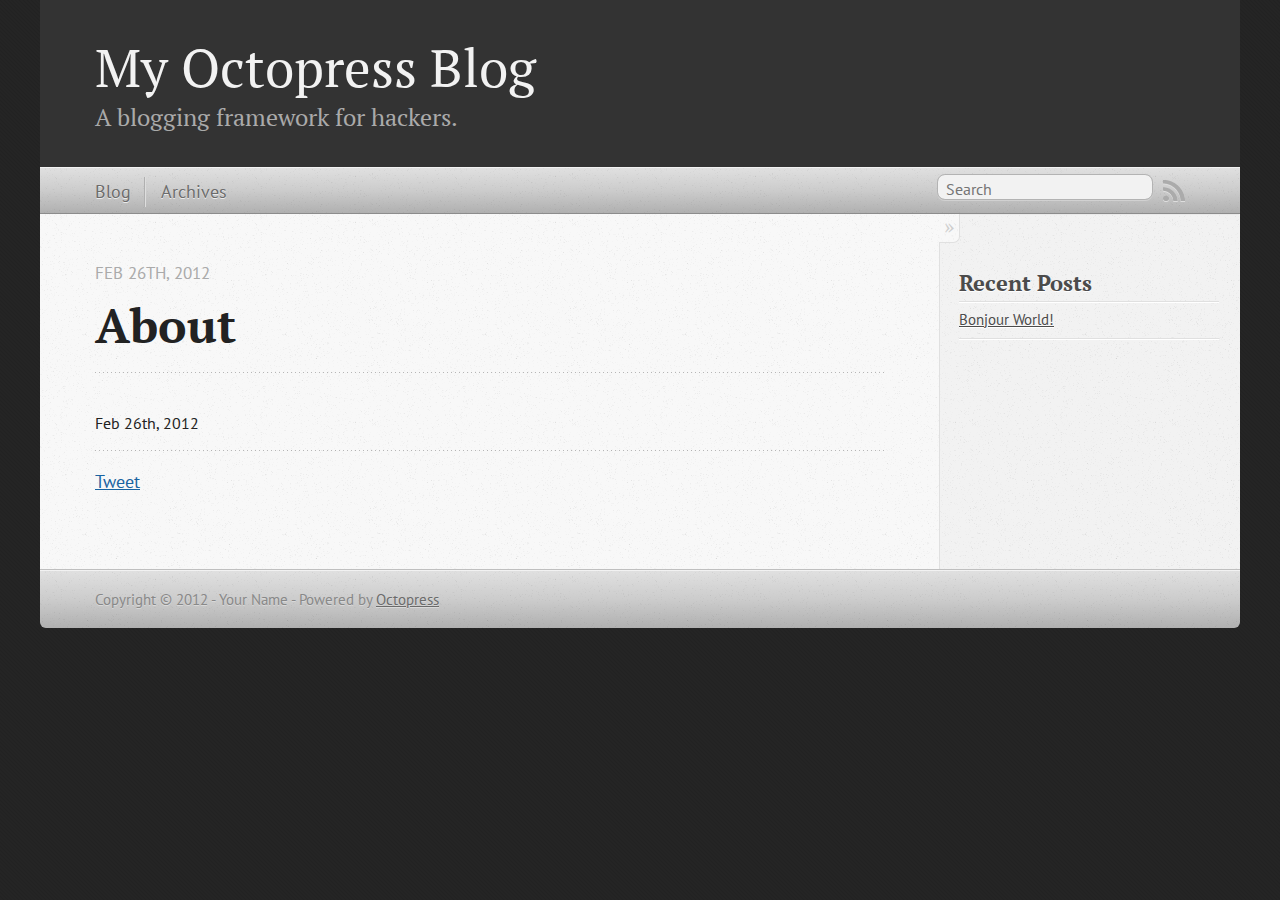
==== about/index.html @ 652675a3 "Site updated at 2012-02-26 09:39:03 UTC" ====
<!DOCTYPE html>
<!--[if IEMobile 7 ]><html class="no-js iem7"><![endif]-->
<!--[if lt IE 9]><html class="no-js lte-ie8"><![endif]-->
<!--[if (gt IE 8)|(gt IEMobile 7)|!(IEMobile)|!(IE)]><!--><html class="no-js" lang="en"><!--<![endif]-->
<head>
  <meta charset="utf-8">
  <title>about - My Octopress Blog</title>
  <meta name="author" content="Your Name">

  
  <meta name="description" content=" About Feb 26th, 2012 Feb 26th, 2012 Tweet Recent Posts Bonjour World! ">
  

  <!-- http://t.co/dKP3o1e -->
  <meta name="HandheldFriendly" content="True">
  <meta name="MobileOptimized" content="320">
  <meta name="viewport" content="width=device-width, initial-scale=1">

  
  <link rel="canonical" href="http://iciko.github.com/about">
  <link href="/favicon.png" rel="icon">
  <link href="/stylesheets/screen.css" media="screen, projection" rel="stylesheet" type="text/css">
  <script src="/javascripts/modernizr-2.0.js"></script>
  <script src="/javascripts/ender.js"></script>
  <script src="/javascripts/octopress.js" type="text/javascript"></script>
  <link href="/atom.xml" rel="alternate" title="My Octopress Blog" type="application/atom+xml">
  <!--Fonts from Google"s Web font directory at http://google.com/webfonts -->
<link href="http://fonts.googleapis.com/css?family=PT+Serif:regular,italic,bold,bolditalic" rel="stylesheet" type="text/css">
<link href="http://fonts.googleapis.com/css?family=PT+Sans:regular,italic,bold,bolditalic" rel="stylesheet" type="text/css">

  

</head>

<body   >
  <header role="banner"><hgroup>
  <h1><a href="/">My Octopress Blog</a></h1>
  
    <h2>A blogging framework for hackers.</h2>
  
</hgroup>

</header>
  <nav role="navigation"><ul class="subscription" data-subscription="rss">
  <li><a href="/atom.xml" rel="subscribe-rss" title="subscribe via RSS">RSS</a></li>
  
</ul>
  
<form action="http://google.com/search" method="get">
  <fieldset role="search">
    <input type="hidden" name="q" value="site:iciko.github.com" />
    <input class="search" type="text" name="q" results="0" placeholder="Search"/>
  </fieldset>
</form>
  
<ul class="main-navigation">
  <li><a href="/">Blog</a></li>
  <li><a href="/blog/archives">Archives</a></li>
</ul>

</nav>
  <div id="main">
    <div id="content">
      <div>
<article role="article">
  
  <header>
    <h1 class="entry-title">About</h1>
    <p class="meta">








  


<time datetime="2012-02-26T01:37:00-08:00" pubdate data-updated="true">Feb 26<span>th</span>, 2012</time></p>
  </header>
  
  

  
    <footer>
      <p class="meta">
        
        








  


<time datetime="2012-02-26T01:37:00-08:00" pubdate data-updated="true">Feb 26<span>th</span>, 2012</time>
        
      </p>
      
        <div class="sharing">
  
  <a href="http://twitter.com/share" class="twitter-share-button" data-url="http://iciko.github.com/about/index.html" data-via="" data-counturl="http://iciko.github.com/about/index.html" >Tweet</a>
  
  
  
</div>

      
    </footer>
  
</article>

</div>

<aside class="sidebar">
  
    <section>
  <h1>Recent Posts</h1>
  <ul id="recent_posts">
    
      <li class="post">
        <a href="/blog/2012/02/26/bonjour-world-slash/">Bonjour World!</a>
      </li>
    
  </ul>
</section>






  
</aside>


    </div>
  </div>
  <footer role="contentinfo"><p>
  Copyright &copy; 2012 - Your Name -
  <span class="credit">Powered by <a href="http://octopress.org">Octopress</a></span>
</p>

</footer>
  







  <script type="text/javascript">
    (function(){
      var twitterWidgets = document.createElement('script');
      twitterWidgets.type = 'text/javascript';
      twitterWidgets.async = true;
      twitterWidgets.src = 'http://platform.twitter.com/widgets.js';
      document.getElementsByTagName('head')[0].appendChild(twitterWidgets);
    })();
  </script>





</body>
</html>
---- stylesheets/screen.css ----
html,body,div,span,applet,object,iframe,h1,h2,h3,h4,h5,h6,p,blockquote,pre,a,abbr,acronym,address,big,cite,code,del,dfn,em,img,ins,kbd,q,s,samp,small,strike,strong,sub,sup,tt,var,b,u,i,center,dl,dt,dd,ol,ul,li,fieldset,form,label,legend,table,caption,tbody,tfoot,thead,tr,th,td,article,aside,canvas,details,embed,figure,figcaption,footer,header,hgroup,menu,nav,output,ruby,section,summary,time,mark,audio,video{margin:0;padding:0;border:0;font-size:100%;font:inherit;vertical-align:baseline}body{line-height:1}ol,ul{list-style:none}table{border-collapse:collapse;border-spacing:0}caption,th,td{text-align:left;font-weight:normal;vertical-align:middle}q,blockquote{quotes:none}q:before,q:after,blockquote:before,blockquote:after{content:"";content:none}a img{border:none}article,aside,details,figcaption,figure,footer,header,hgroup,menu,nav,section,summary{display:block}article,aside,details,figcaption,figure,footer,header,hgroup,menu,nav,section,summary{display:block}a{color:#1863a1}a:visited{color:#751590}a:focus{color:#0181eb}a:hover{color:#0181eb}a:active{color:#01579f}aside.sidebar a{color:#1863a1}aside.sidebar a:focus{color:#0181eb}aside.sidebar a:hover{color:#0181eb}aside.sidebar a:active{color:#01579f}a{-moz-transition:color 0.3s;-webkit-transition:color 0.3s;-o-transition:color 0.3s;transition:color 0.3s}html{background:#252525 url('/images/line-tile.png?1330244811') top left}body > div{background:#f2f2f2 url('/images/noise.png?1330244811') top left;border-bottom:1px solid #bfbfbf}body > div > div{background:#f8f8f8 url('/images/noise.png?1330244811') top left;border-right:1px solid #e0e0e0}.heading,body > header h1,h1,h2,h3,h4,h5,h6{font-family:"PT Serif", "Georgia", "Helvetica Neue", Arial, sans-serif}.sans,body > header h2,body > nav form .search,body > nav a,article header p.meta,article > footer,#content .blog-index footer,html .gist .gist-file .gist-meta,#blog-archives a.category,#blog-archives time,aside.sidebar section,body > footer{font-family:"PT Sans", "Helvetica Neue", Arial, sans-serif}.serif,body,#content .blog-index a[rel=full-article]{font-family:"PT Serif", Georgia, Times, "Times New Roman", serif}.mono,pre,code,tt,p code,li code{font-family:Menlo, Monaco, "Andale Mono", "lucida console", "Courier New", monospace}body > header h1{font-size:2.2em;font-family:"PT Serif", "Georgia", "Helvetica Neue", Arial, sans-serif;font-weight:normal;line-height:1.2em;margin-bottom:0.6667em}body > header h2{font-family:"PT Serif", "Georgia", "Helvetica Neue", Arial, sans-serif}body{line-height:1.5em;color:#222}h1{font-size:2.2em;line-height:1.2em}@media only screen and (min-width: 992px){body{font-size:1.15em}h1{font-size:2.6em;line-height:1.2em}}h1,h2,h3,h4,h5,h6{text-rendering:optimizelegibility;margin-bottom:1em;font-weight:bold}h2,section h1{font-size:1.5em}h3,section h2,section section h1{font-size:1.3em}h4,section h3,section section h2,section section section h1{font-size:1em}h5,section h4,section section h3{font-size:.9em}h6,section h5,section section h4,section section section h3{font-size:.8em}p,blockquote,ul,ol{margin-bottom:1.5em}ul{list-style-type:disc}ul ul{list-style-type:circle;margin-bottom:0px}ul ul ul{list-style-type:square;margin-bottom:0px}ol{list-style-type:decimal}ol ol{list-style-type:lower-alpha;margin-bottom:0px}ol ol ol{list-style-type:lower-roman;margin-bottom:0px}ul,ul ul,ul ol,ol,ol ul,ol ol{margin-left:1.3em}strong{font-weight:bold}em{font-style:italic}sup,sub{font-size:0.8em;position:relative;display:inline-block}sup{top:-0.5em}sub{bottom:-0.5em}q{font-style:italic}q:before{content:"\201C"}q:after{content:"\201D"}em,dfn{font-style:italic}strong,dfn{font-weight:bold}del,s{text-decoration:line-through}abbr,acronym{border-bottom:1px dotted;cursor:help}sub,sup{line-height:0}hr{margin-bottom:0.2em}small{font-size:.8em}big{font-size:1.2em}blockquote{font-style:italic;position:relative;font-size:1.2em;line-height:1.5em;padding-left:1em;border-left:4px solid rgba(170,170,170,0.5)}blockquote cite{font-style:italic}blockquote cite a{color:#aaa !important;word-wrap:break-word}blockquote cite:before{content:'\2014';padding-right:.3em;padding-left:.3em;color:#aaa}@media only screen and (min-width: 992px){blockquote{padding-left:1.5em;border-left-width:4px}}.pullquote-right:before,.pullquote-left:before{padding:0;border:none;content:attr(data-pullquote);float:right;width:45%;margin:.5em 0 1em 1.5em;position:relative;top:7px;font-size:1.4em;line-height:1.45em}.pullquote-left:before{float:left;margin:.5em 1.5em 1em 0}.force-wrap,article a,aside.sidebar a{white-space:-moz-pre-wrap;white-space:-pre-wrap;white-space:-o-pre-wrap;white-space:pre-wrap;word-wrap:break-word}.group,body > header,body > nav,body > footer,body #content > article,body #content > div > article,body #content > div > section,body div.pagination,aside.sidebar,#main,#content,.collapse-sidebar aside.sidebar{*zoom:1}.group:after,body > header:after,body > nav:after,body > footer:after,body #content > article:after,body #content > div > article:after,body #content > div > section:after,body div.pagination:after,aside.sidebar:after,#main:after,#content:after,.collapse-sidebar aside.sidebar:after{content:"";display:table;clear:both}body{-webkit-text-size-adjust:none;max-width:1200px;position:relative;margin:0 auto}body > header,body > nav,body > footer,body #content > article,body #content > div > article,body #content > div > section{padding-left:18px;padding-right:18px}@media only screen and (min-width: 480px){body > header,body > nav,body > footer,body #content > article,body #content > div > article,body #content > div > section{padding-left:25px;padding-right:25px}}@media only screen and (min-width: 768px){body > header,body > nav,body > footer,body #content > article,body #content > div > article,body #content > div > section{padding-left:35px;padding-right:35px}}@media only screen and (min-width: 992px){body > header,body > nav,body > footer,body #content > article,body #content > div > article,body #content > div > section{padding-left:55px;padding-right:55px}}body div.pagination{margin-left:18px;margin-right:18px}@media only screen and (min-width: 480px){body div.pagination{margin-left:25px;margin-right:25px}}@media only screen and (min-width: 768px){body div.pagination{margin-left:35px;margin-right:35px}}@media only screen and (min-width: 992px){body div.pagination{margin-left:55px;margin-right:55px}}body > header{font-size:1em;padding-top:1.5em;padding-bottom:1.5em}#content{overflow:hidden}#content > div,#content > article{width:100%}aside.sidebar{float:none;padding:0 18px 1px;background-color:#f7f7f7;border-top:1px solid #e0e0e0}.flex-content,article img,article video,article .flash-video,aside.sidebar img{max-width:100%;height:auto}.basic-alignment.left,article img.left,article video.left,article .left.flash-video,aside.sidebar img.left{float:left;margin-right:1.5em}.basic-alignment.right,article img.right,article video.right,article .right.flash-video,aside.sidebar img.right{float:right;margin-left:1.5em}.basic-alignment.center,article img.center,article video.center,article .center.flash-video,aside.sidebar img.center{display:block;margin:0 auto 1.5em}.basic-alignment.left,article img.left,article video.left,article .left.flash-video,aside.sidebar img.left,.basic-alignment.right,article img.right,article video.right,article .right.flash-video,aside.sidebar img.right{margin-bottom:.8em}.toggle-sidebar,.no-sidebar .toggle-sidebar{display:none}@media only screen and (min-width: 750px){body.sidebar-footer aside.sidebar{float:none;width:auto;clear:left;margin:0;padding:0 35px 1px;background-color:#f7f7f7;border-top:1px solid #eaeaea}body.sidebar-footer aside.sidebar section.odd,body.sidebar-footer aside.sidebar section.even{float:left;width:48%}body.sidebar-footer aside.sidebar section.odd{margin-left:0}body.sidebar-footer aside.sidebar section.even{margin-left:4%}body.sidebar-footer aside.sidebar.thirds section{width:30%;margin-left:5%}body.sidebar-footer aside.sidebar.thirds section.first{margin-left:0;clear:both}}body.sidebar-footer #content{margin-right:0px}body.sidebar-footer .toggle-sidebar{display:none}@media only screen and (min-width: 550px){body > header{font-size:1em}}@media only screen and (min-width: 750px){aside.sidebar{float:none;width:auto;clear:left;margin:0;padding:0 35px 1px;background-color:#f7f7f7;border-top:1px solid #eaeaea}aside.sidebar section.odd,aside.sidebar section.even{float:left;width:48%}aside.sidebar section.odd{margin-left:0}aside.sidebar section.even{margin-left:4%}aside.sidebar.thirds section{width:30%;margin-left:5%}aside.sidebar.thirds section.first{margin-left:0;clear:both}}@media only screen and (min-width: 768px){body{-webkit-text-size-adjust:auto}body > header{font-size:1.2em}#main{padding:0;margin:0 auto}#content{overflow:visible;margin-right:240px;position:relative}.no-sidebar #content{margin-right:0;border-right:0}.collapse-sidebar #content{margin-right:20px}#content > div,#content > article{padding-top:17.5px;padding-bottom:17.5px;float:left}aside.sidebar{width:210px;padding:0 15px 15px;background:none;clear:none;float:left;margin:0 -100% 0 0}aside.sidebar section{width:auto;margin-left:0}aside.sidebar section.odd,aside.sidebar section.even{float:none;width:auto;margin-left:0}.collapse-sidebar aside.sidebar{float:none;width:auto;clear:left;margin:0;padding:0 35px 1px;background-color:#f7f7f7;border-top:1px solid #eaeaea}.collapse-sidebar aside.sidebar section.odd,.collapse-sidebar aside.sidebar section.even{float:left;width:48%}.collapse-sidebar aside.sidebar section.odd{margin-left:0}.collapse-sidebar aside.sidebar section.even{margin-left:4%}.collapse-sidebar aside.sidebar.thirds section{width:30%;margin-left:5%}.collapse-sidebar aside.sidebar.thirds section.first{margin-left:0;clear:both}}@media only screen and (min-width: 992px){body > header{font-size:1.3em}#content{margin-right:300px}#content > div,#content > article{padding-top:27.5px;padding-bottom:27.5px}aside.sidebar{width:260px;padding:1.2em 20px 20px}.collapse-sidebar aside.sidebar{padding-left:55px;padding-right:55px}}@media only screen and (min-width: 768px){ul,ol{margin-left:0}}body > header{background:#333}body > header h1{display:inline-block;margin:0}body > header h1 a,body > header h1 a:visited,body > header h1 a:hover{color:#f2f2f2;text-decoration:none}body > header h2{margin:.2em 0 0;font-size:1em;color:#aaa;font-weight:normal}body > nav{position:relative;background-color:#ccc;background:url('/images/noise.png?1330244811'),-webkit-gradient(linear, 50% 0%, 50% 100%, color-stop(0%, #e0e0e0), color-stop(50%, #cccccc), color-stop(100%, #b0b0b0));background:url('/images/noise.png?1330244811'),-webkit-linear-gradient(#e0e0e0,#cccccc,#b0b0b0);background:url('/images/noise.png?1330244811'),-moz-linear-gradient(#e0e0e0,#cccccc,#b0b0b0);background:url('/images/noise.png?1330244811'),-o-linear-gradient(#e0e0e0,#cccccc,#b0b0b0);background:url('/images/noise.png?1330244811'),-ms-linear-gradient(#e0e0e0,#cccccc,#b0b0b0);background:url('/images/noise.png?1330244811'),linear-gradient(#e0e0e0,#cccccc,#b0b0b0);border-top:1px solid #f2f2f2;border-bottom:1px solid #8c8c8c;padding-top:.35em;padding-bottom:.35em}body > nav form{-moz-background-clip:padding;-webkit-background-clip:padding;-o-background-clip:padding-box;-ms-background-clip:padding-box;-khtml-background-clip:padding-box;background-clip:padding-box;margin:0;padding:0}body > nav form .search{padding:.3em .5em 0;font-size:.85em;line-height:1.1em;width:95%;-moz-border-radius:0.5em;-webkit-border-radius:0.5em;-o-border-radius:0.5em;-ms-border-radius:0.5em;-khtml-border-radius:0.5em;border-radius:0.5em;-moz-background-clip:padding;-webkit-background-clip:padding;-o-background-clip:padding-box;-ms-background-clip:padding-box;-khtml-background-clip:padding-box;background-clip:padding-box;-moz-box-shadow:#d1d1d1 0 1px;-webkit-box-shadow:#d1d1d1 0 1px;-o-box-shadow:#d1d1d1 0 1px;box-shadow:#d1d1d1 0 1px;background-color:#f2f2f2;border:1px solid #b3b3b3;color:#888}body > nav form .search:focus{color:#444;border-color:#80b1df;-moz-box-shadow:#80b1df 0 0 4px,#80b1df 0 0 3px inset;-webkit-box-shadow:#80b1df 0 0 4px,#80b1df 0 0 3px inset;-o-box-shadow:#80b1df 0 0 4px,#80b1df 0 0 3px inset;box-shadow:#80b1df 0 0 4px,#80b1df 0 0 3px inset;background-color:#fff;outline:none}body > nav fieldset[role=search]{float:right;width:48%}body > nav fieldset.mobile-nav{float:left;width:48%}body > nav fieldset.mobile-nav select{width:100%;font-size:.8em;border:1px solid #888}body > nav ul{display:none}@media only screen and (min-width: 550px){body > nav{font-size:.9em}body > nav ul{margin:0;padding:0;border:0;overflow:hidden;*zoom:1;float:left;display:block;padding-top:.15em}body > nav ul li{list-style-image:none;list-style-type:none;margin-left:0px;white-space:nowrap;display:inline;float:left;padding-left:0;padding-right:0}body > nav ul li:first-child,body > nav ul li.first{padding-left:0}body > nav ul li:last-child{padding-right:0}body > nav ul li.last{padding-right:0}body > nav ul.subscription{margin-left:.8em;float:right}body > nav ul.subscription li:last-child a{padding-right:0}body > nav ul li{margin:0}body > nav a{color:#6b6b6b;text-shadow:#ebebeb 0 1px;float:left;text-decoration:none;font-size:1.1em;padding:.1em 0;line-height:1.5em}body > nav a:visited{color:#6b6b6b}body > nav a:hover{color:#2b2b2b}body > nav li + li{border-left:1px solid #b0b0b0;margin-left:.8em}body > nav li + li a{padding-left:.8em;border-left:1px solid #dedede}body > nav form{float:right;text-align:left;padding-left:.8em;width:175px}body > nav form .search{width:93%;font-size:.95em;line-height:1.2em}body > nav ul[data-subscription$=email] + form{width:97px}body > nav ul[data-subscription$=email] + form .search{width:91%}body > nav fieldset.mobile-nav{display:none}body > nav fieldset[role=search]{width:99%}}@media only screen and (min-width: 992px){body > nav form{width:215px}body > nav ul[data-subscription$=email] + form{width:147px}}.no-placeholder body > nav .search{background:#f2f2f2 url('/images/search.png?1330244811') 0.3em 0.25em no-repeat;text-indent:1.3em}@media only screen and (min-width: 550px){.maskImage body > nav ul[data-subscription$=email] + form{width:123px}}@media only screen and (min-width: 992px){.maskImage body > nav ul[data-subscription$=email] + form{width:173px}}.maskImage ul.subscription{position:relative;top:.2em}.maskImage ul.subscription li,.maskImage ul.subscription a{border:0;padding:0}.maskImage a[rel=subscribe-rss]{position:relative;top:0px;text-indent:-999999em;background-color:#dedede;border:0;padding:0}.maskImage a[rel=subscribe-rss],.maskImage a[rel=subscribe-rss]:after{-moz-mask-image:url('/images/rss.png?1330244811');-webkit-mask-image:url('/images/rss.png?1330244811');-o-mask-image:url('/images/rss.png?1330244811');-ms-mask-image:url('/images/rss.png?1330244811');-khtml-mask-image:url('/images/rss.png?1330244811');mask-image:url('/images/rss.png?1330244811');-moz-mask-repeat:no-repeat;-webkit-mask-repeat:no-repeat;-o-mask-repeat:no-repeat;-ms-mask-repeat:no-repeat;-khtml-mask-repeat:no-repeat;mask-repeat:no-repeat;width:22px;height:22px}.maskImage a[rel=subscribe-rss]:after{content:"";position:absolute;top:-1px;left:0;background-color:#ababab}.maskImage a[rel=subscribe-rss]:hover:after{background-color:#9e9e9e}.maskImage a[rel=subscribe-email]{position:relative;top:0px;text-indent:-999999em;background-color:#dedede;border:0;padding:0}.maskImage a[rel=subscribe-email],.maskImage a[rel=subscribe-email]:after{-moz-mask-image:url('/images/email.png?1330244811');-webkit-mask-image:url('/images/email.png?1330244811');-o-mask-image:url('/images/email.png?1330244811');-ms-mask-image:url('/images/email.png?1330244811');-khtml-mask-image:url('/images/email.png?1330244811');mask-image:url('/images/email.png?1330244811');-moz-mask-repeat:no-repeat;-webkit-mask-repeat:no-repeat;-o-mask-repeat:no-repeat;-ms-mask-repeat:no-repeat;-khtml-mask-repeat:no-repeat;mask-repeat:no-repeat;width:28px;height:22px}.maskImage a[rel=subscribe-email]:after{content:"";position:absolute;top:-1px;left:0;background-color:#ababab}.maskImage a[rel=subscribe-email]:hover:after{background-color:#9e9e9e}article{padding-top:1em}article header{position:relative;padding-top:2em;padding-bottom:1em;margin-bottom:1em;background:url('[data-uri]') bottom left repeat-x}article header h1{margin:0}article header h1 a{text-decoration:none}article header h1 a:hover{text-decoration:underline}article header p{font-size:.9em;color:#aaa;margin:0}article header p.meta{text-transform:uppercase;position:absolute;top:0}@media only screen and (min-width: 768px){article header{margin-bottom:1.5em;padding-bottom:1em;background:url('[data-uri]') bottom left repeat-x}}article h2{padding-top:0.8em;background:url('[data-uri]') top left repeat-x}.entry-content article h2:first-child,article header + h2{padding-top:0}article h2:first-child,article header + h2{background:none}article .feature{padding-top:.5em;margin-bottom:1em;padding-bottom:1em;background:url('[data-uri]') bottom left repeat-x;font-size:2.0em;font-style:italic;line-height:1.3em}article img,article video,article .flash-video{-moz-border-radius:0.3em;-webkit-border-radius:0.3em;-o-border-radius:0.3em;-ms-border-radius:0.3em;-khtml-border-radius:0.3em;border-radius:0.3em;-moz-box-shadow:rgba(0,0,0,0.15) 0 1px 4px;-webkit-box-shadow:rgba(0,0,0,0.15) 0 1px 4px;-o-box-shadow:rgba(0,0,0,0.15) 0 1px 4px;box-shadow:rgba(0,0,0,0.15) 0 1px 4px;-moz-box-sizing:border-box;-webkit-box-sizing:border-box;-ms-box-sizing:border-box;box-sizing:border-box;border:white 0.5em solid}article video,article .flash-video{margin:0 auto 1.5em}article video{display:block;width:100%}article .flash-video > div{position:relative;display:block;padding-bottom:56.25%;padding-top:1px;height:0;overflow:hidden}article .flash-video > div iframe,article .flash-video > div object,article .flash-video > div embed{position:absolute;top:0;left:0;width:100%;height:100%}article > footer{padding-bottom:2.5em;margin-top:2em}article > footer p.meta{margin-bottom:.8em;font-size:.85em;clear:both;overflow:hidden}.blog-index article + article{background:url('[data-uri]') top left repeat-x}#content .blog-index{padding-top:0;padding-bottom:0}#content .blog-index article{padding-top:2em}#content .blog-index article header{background:none;padding-bottom:0}#content .blog-index article h1{font-size:2.2em}#content .blog-index article h1 a{color:inherit}#content .blog-index article h1 a:hover{color:#0181eb}#content .blog-index a[rel=full-article]{background:#ebebeb;display:inline-block;padding:.4em .8em;margin-right:.5em;text-decoration:none;color:#666;-moz-transition:background-color 0.5s;-webkit-transition:background-color 0.5s;-o-transition:background-color 0.5s;transition:background-color 0.5s}#content .blog-index a[rel=full-article]:hover{background:#0181eb;text-shadow:none;color:#f8f8f8}#content .blog-index footer{margin-top:1em}.separator,article > footer .byline + time:before,article > footer time + time:before,article > footer .comments:before,article > footer .byline ~ .categories:before{content:"\2022 ";padding:0 .4em 0 .2em;display:inline-block}#content div.pagination{text-align:center;font-size:.95em;position:relative;background:url('[data-uri]') top left repeat-x;padding-top:1.5em;padding-bottom:1.5em}#content div.pagination a{text-decoration:none;color:#aaa}#content div.pagination a.prev{position:absolute;left:0}#content div.pagination a.next{position:absolute;right:0}#content div.pagination a:hover{color:#0181eb}#content div.pagination a[href*=archive]:before,#content div.pagination a[href*=archive]:after{content:'\2014';padding:0 .3em}p.meta + .sharing{padding-top:1em;padding-left:0;background:url('[data-uri]') top left repeat-x}#fb-root{display:none}.highlight,html .gist .gist-file .gist-syntax .gist-highlight{border:1px solid #05232b !important}.highlight table td.code,html .gist .gist-file .gist-syntax .gist-highlight table td.code{width:100%}.highlight .line-numbers,html .gist .gist-file .gist-syntax .gist-highlight .line-numbers{text-align:right;font-size:13px;line-height:1.45em;background:#073642 url('/images/noise.png?1330244811') top left !important;border-right:1px solid #00232c !important;-moz-box-shadow:#083e4b -1px 0 inset;-webkit-box-shadow:#083e4b -1px 0 inset;-o-box-shadow:#083e4b -1px 0 inset;box-shadow:#083e4b -1px 0 inset;text-shadow:#021014 0 -1px;padding:.8em !important;-moz-border-radius:0;-webkit-border-radius:0;-o-border-radius:0;-ms-border-radius:0;-khtml-border-radius:0;border-radius:0}.highlight .line-numbers span,html .gist .gist-file .gist-syntax .gist-highlight .line-numbers span{color:#586e75 !important}figure.code,.gist-file,pre{-moz-box-shadow:rgba(0,0,0,0.06) 0 0 10px;-webkit-box-shadow:rgba(0,0,0,0.06) 0 0 10px;-o-box-shadow:rgba(0,0,0,0.06) 0 0 10px;box-shadow:rgba(0,0,0,0.06) 0 0 10px}figure.code .highlight pre,.gist-file .highlight pre,pre .highlight pre{-moz-box-shadow:none;-webkit-box-shadow:none;-o-box-shadow:none;box-shadow:none}html .gist .gist-file{margin-bottom:1.8em;position:relative;border:none;padding-top:26px !important}html .gist .gist-file .gist-syntax{border-bottom:0 !important;background:none !important}html .gist .gist-file .gist-syntax .gist-highlight{background:#002b36 !important}html .gist .gist-file .gist-meta{padding:.6em 0.8em;border:1px solid #083e4b !important;color:#586e75;font-size:.7em !important;background:#073642 url('/images/noise.png?1330244811') top left;line-height:1.5em}html .gist .gist-file .gist-meta a{color:#75878b !important;text-decoration:none}html .gist .gist-file .gist-meta a:hover{text-decoration:underline}html .gist .gist-file .gist-meta a:hover{color:#93a1a1 !important}html .gist .gist-file .gist-meta a[href*='#file']{position:absolute;top:0;left:0;right:-10px;color:#474747 !important}html .gist .gist-file .gist-meta a[href*='#file']:hover{color:#1863a1 !important}html .gist .gist-file .gist-meta a[href*=raw]{top:.4em}pre{background:#002b36 url('/images/noise.png?1330244811') top left;-moz-border-radius:0.4em;-webkit-border-radius:0.4em;-o-border-radius:0.4em;-ms-border-radius:0.4em;-khtml-border-radius:0.4em;border-radius:0.4em;border:1px solid #05232b;line-height:1.45em;font-size:13px;margin-bottom:2.1em;padding:.8em 1em;color:#93a1a1;overflow:auto}h3.filename + pre{-moz-border-radius-topleft:0px;-webkit-border-top-left-radius:0px;-o-border-top-left-radius:0px;-ms-border-top-left-radius:0px;-khtml-border-top-left-radius:0px;border-top-left-radius:0px;-moz-border-radius-topright:0px;-webkit-border-top-right-radius:0px;-o-border-top-right-radius:0px;-ms-border-top-right-radius:0px;-khtml-border-top-right-radius:0px;border-top-right-radius:0px}p code,li code{display:inline-block;white-space:no-wrap;background:#fff;font-size:.8em;line-height:1.5em;color:#555;border:1px solid #ddd;-moz-border-radius:0.4em;-webkit-border-radius:0.4em;-o-border-radius:0.4em;-ms-border-radius:0.4em;-khtml-border-radius:0.4em;border-radius:0.4em;padding:0 .3em;margin:-1px 0}p pre code,li pre code{font-size:1em !important;background:none;border:none}.pre-code,html .gist .gist-file .gist-syntax .gist-highlight pre,.highlight code{font-family:Menlo,Monaco,"Andale Mono","lucida console","Courier New",monospace !important;overflow:scroll;overflow-y:hidden;display:block;padding:.8em !important;overflow-x:auto;line-height:1.45em;background:#002b36 url('/images/noise.png?1330244811') top left !important;color:#93a1a1 !important}.pre-code *::-moz-selection,html .gist .gist-file .gist-syntax .gist-highlight pre *::-moz-selection,.highlight code *::-moz-selection{background:#386774;color:inherit;text-shadow:#002b36 0 1px}.pre-code *::-webkit-selection,html .gist .gist-file .gist-syntax .gist-highlight pre *::-webkit-selection,.highlight code *::-webkit-selection{background:#386774;color:inherit;text-shadow:#002b36 0 1px}.pre-code *::selection,html .gist .gist-file .gist-syntax .gist-highlight pre *::selection,.highlight code *::selection{background:#386774;color:inherit;text-shadow:#002b36 0 1px}.pre-code span,html .gist .gist-file .gist-syntax .gist-highlight pre span,.highlight code span{color:#93a1a1 !important}.pre-code span,html .gist .gist-file .gist-syntax .gist-highlight pre span,.highlight code span{font-style:normal !important;font-weight:normal !important}.pre-code .c,html .gist .gist-file .gist-syntax .gist-highlight pre .c,.highlight code .c{color:#586e75 !important;font-style:italic !important}.pre-code .cm,html .gist .gist-file .gist-syntax .gist-highlight pre .cm,.highlight code .cm{color:#586e75 !important;font-style:italic !important}.pre-code .cp,html .gist .gist-file .gist-syntax .gist-highlight pre .cp,.highlight code .cp{color:#586e75 !important;font-style:italic !important}.pre-code .c1,html .gist .gist-file .gist-syntax .gist-highlight pre .c1,.highlight code .c1{color:#586e75 !important;font-style:italic !important}.pre-code .cs,html .gist .gist-file .gist-syntax .gist-highlight pre .cs,.highlight code .cs{color:#586e75 !important;font-weight:bold !important;font-style:italic !important}.pre-code .err,html .gist .gist-file .gist-syntax .gist-highlight pre .err,.highlight code .err{color:#dc322f !important;background:none !important}.pre-code .k,html .gist .gist-file .gist-syntax .gist-highlight pre .k,.highlight code .k{color:#cb4b16 !important}.pre-code .o,html .gist .gist-file .gist-syntax .gist-highlight pre .o,.highlight code .o{color:#93a1a1 !important;font-weight:bold !important}.pre-code .p,html .gist .gist-file .gist-syntax .gist-highlight pre .p,.highlight code .p{color:#93a1a1 !important}.pre-code .ow,html .gist .gist-file .gist-syntax .gist-highlight pre .ow,.highlight code .ow{color:#2aa198 !important;font-weight:bold !important}.pre-code .gd,html .gist .gist-file .gist-syntax .gist-highlight pre .gd,.highlight code .gd{color:#93a1a1 !important;background-color:#372c34 !important;display:inline-block}.pre-code .gd .x,html .gist .gist-file .gist-syntax .gist-highlight pre .gd .x,.highlight code .gd .x{color:#93a1a1 !important;background-color:#4d2d33 !important;display:inline-block}.pre-code .ge,html .gist .gist-file .gist-syntax .gist-highlight pre .ge,.highlight code .ge{color:#93a1a1 !important;font-style:italic !important}.pre-code .gh,html .gist .gist-file .gist-syntax .gist-highlight pre .gh,.highlight code .gh{color:#586e75 !important}.pre-code .gi,html .gist .gist-file .gist-syntax .gist-highlight pre .gi,.highlight code .gi{color:#93a1a1 !important;background-color:#1a412b !important;display:inline-block}.pre-code .gi .x,html .gist .gist-file .gist-syntax .gist-highlight pre .gi .x,.highlight code .gi .x{color:#93a1a1 !important;background-color:#355720 !important;display:inline-block}.pre-code .gs,html .gist .gist-file .gist-syntax .gist-highlight pre .gs,.highlight code .gs{color:#93a1a1 !important;font-weight:bold !important}.pre-code .gu,html .gist .gist-file .gist-syntax .gist-highlight pre .gu,.highlight code .gu{color:#6c71c4 !important}.pre-code .kc,html .gist .gist-file .gist-syntax .gist-highlight pre .kc,.highlight code .kc{color:#859900 !important;font-weight:bold !important}.pre-code .kd,html .gist .gist-file .gist-syntax .gist-highlight pre .kd,.highlight code .kd{color:#268bd2 !important}.pre-code .kp,html .gist .gist-file .gist-syntax .gist-highlight pre .kp,.highlight code .kp{color:#cb4b16 !important;font-weight:bold !important}.pre-code .kr,html .gist .gist-file .gist-syntax .gist-highlight pre .kr,.highlight code .kr{color:#d33682 !important;font-weight:bold !important}.pre-code .kt,html .gist .gist-file .gist-syntax .gist-highlight pre .kt,.highlight code .kt{color:#2aa198 !important}.pre-code .n,html .gist .gist-file .gist-syntax .gist-highlight pre .n,.highlight code .n{color:#268bd2 !important}.pre-code .na,html .gist .gist-file .gist-syntax .gist-highlight pre .na,.highlight code .na{color:#268bd2 !important}.pre-code .nb,html .gist .gist-file .gist-syntax .gist-highlight pre .nb,.highlight code .nb{color:#859900 !important}.pre-code .nc,html .gist .gist-file .gist-syntax .gist-highlight pre .nc,.highlight code .nc{color:#d33682 !important}.pre-code .no,html .gist .gist-file .gist-syntax .gist-highlight pre .no,.highlight code .no{color:#b58900 !important}.pre-code .nl,html .gist .gist-file .gist-syntax .gist-highlight pre .nl,.highlight code .nl{color:#859900 !important}.pre-code .ne,html .gist .gist-file .gist-syntax .gist-highlight pre .ne,.highlight code .ne{color:#268bd2 !important;font-weight:bold !important}.pre-code .nf,html .gist .gist-file .gist-syntax .gist-highlight pre .nf,.highlight code .nf{color:#268bd2 !important;font-weight:bold !important}.pre-code .nn,html .gist .gist-file .gist-syntax .gist-highlight pre .nn,.highlight code .nn{color:#b58900 !important}.pre-code .nt,html .gist .gist-file .gist-syntax .gist-highlight pre .nt,.highlight code .nt{color:#268bd2 !important;font-weight:bold !important}.pre-code .nx,html .gist .gist-file .gist-syntax .gist-highlight pre .nx,.highlight code .nx{color:#b58900 !important}.pre-code .vg,html .gist .gist-file .gist-syntax .gist-highlight pre .vg,.highlight code .vg{color:#268bd2 !important}.pre-code .vi,html .gist .gist-file .gist-syntax .gist-highlight pre .vi,.highlight code .vi{color:#268bd2 !important}.pre-code .nv,html .gist .gist-file .gist-syntax .gist-highlight pre .nv,.highlight code .nv{color:#268bd2 !important}.pre-code .mf,html .gist .gist-file .gist-syntax .gist-highlight pre .mf,.highlight code .mf{color:#2aa198 !important}.pre-code .m,html .gist .gist-file .gist-syntax .gist-highlight pre .m,.highlight code .m{color:#2aa198 !important}.pre-code .mh,html .gist .gist-file .gist-syntax .gist-highlight pre .mh,.highlight code .mh{color:#2aa198 !important}.pre-code .mi,html .gist .gist-file .gist-syntax .gist-highlight pre .mi,.highlight code .mi{color:#2aa198 !important}.pre-code .s,html .gist .gist-file .gist-syntax .gist-highlight pre .s,.highlight code .s{color:#2aa198 !important}.pre-code .sd,html .gist .gist-file .gist-syntax .gist-highlight pre .sd,.highlight code .sd{color:#2aa198 !important}.pre-code .s2,html .gist .gist-file .gist-syntax .gist-highlight pre .s2,.highlight code .s2{color:#2aa198 !important}.pre-code .se,html .gist .gist-file .gist-syntax .gist-highlight pre .se,.highlight code .se{color:#dc322f !important}.pre-code .si,html .gist .gist-file .gist-syntax .gist-highlight pre .si,.highlight code .si{color:#268bd2 !important}.pre-code .sr,html .gist .gist-file .gist-syntax .gist-highlight pre .sr,.highlight code .sr{color:#2aa198 !important}.pre-code .s1,html .gist .gist-file .gist-syntax .gist-highlight pre .s1,.highlight code .s1{color:#2aa198 !important}.pre-code div .gd,html .gist .gist-file .gist-syntax .gist-highlight pre div .gd,.highlight code div .gd,.pre-code div .gd .x,html .gist .gist-file .gist-syntax .gist-highlight pre div .gd .x,.highlight code div .gd .x,.pre-code div .gi,html .gist .gist-file .gist-syntax .gist-highlight pre div .gi,.highlight code div .gi,.pre-code div .gi .x,html .gist .gist-file .gist-syntax .gist-highlight pre div .gi .x,.highlight code div .gi .x{display:inline-block;width:100%}.highlight,.gist-highlight{margin-bottom:1.8em;background:#002b36;overflow-y:hidden;overflow-x:auto}.highlight pre,.gist-highlight pre{background:none;-moz-border-radius:none;-webkit-border-radius:none;-o-border-radius:none;-ms-border-radius:none;-khtml-border-radius:none;border-radius:none;border:none;padding:0;margin-bottom:0}pre::-webkit-scrollbar,.highlight::-webkit-scrollbar,.gist-highlight::-webkit-scrollbar{height:.5em;background:rgba(255,255,255,0.15)}pre::-webkit-scrollbar-thumb:horizontal,.highlight::-webkit-scrollbar-thumb:horizontal,.gist-highlight::-webkit-scrollbar-thumb:horizontal{background:rgba(255,255,255,0.2);-webkit-border-radius:4px;border-radius:4px}.highlight code{background:#000}figure.code{background:none;padding:0;border:0;margin-bottom:1.5em}figure.code pre{margin-bottom:0}figure.code figcaption{position:relative}figure.code .highlight{margin-bottom:0}.code-title,html .gist .gist-file .gist-meta a[href*='#file'],h3.filename,figure.code figcaption{text-align:center;font-size:13px;line-height:2em;text-shadow:#cbcccc 0 1px 0;color:#474747;font-weight:normal;margin-bottom:0;-moz-border-radius-topleft:5px;-webkit-border-top-left-radius:5px;-o-border-top-left-radius:5px;-ms-border-top-left-radius:5px;-khtml-border-top-left-radius:5px;border-top-left-radius:5px;-moz-border-radius-topright:5px;-webkit-border-top-right-radius:5px;-o-border-top-right-radius:5px;-ms-border-top-right-radius:5px;-khtml-border-top-right-radius:5px;border-top-right-radius:5px;font-family:"Helvetica Neue", Arial, "Lucida Grande", "Lucida Sans Unicode", Lucida, sans-serif;background:#aaa url('/images/code_bg.png?1330244811') top repeat-x;border:1px solid #565656;border-top-color:#cbcbcb;border-left-color:#a5a5a5;border-right-color:#a5a5a5;border-bottom:0}.download-source,html .gist .gist-file .gist-meta a[href*=raw],figure.code figcaption a{position:absolute;right:.8em;text-decoration:none;color:#666 !important;z-index:1;font-size:13px;text-shadow:#cbcccc 0 1px 0;padding-left:3em}.download-source:hover,html .gist .gist-file .gist-meta a[href*=raw]:hover,figure.code figcaption a:hover{text-decoration:underline}#archive #content > div,#archive #content > div > article{padding-top:0}#blog-archives{color:#aaa}#blog-archives article{padding:1em 0 1em;position:relative;background:url('[data-uri]') bottom left repeat-x}#blog-archives article:last-child{background:none}#blog-archives article footer{padding:0;margin:0}#blog-archives h1{color:#222;margin-bottom:.3em}#blog-archives h2{display:none}#blog-archives h1{font-size:1.5em}#blog-archives h1 a{text-decoration:none;color:inherit;font-weight:normal;display:inline-block}#blog-archives h1 a:hover{text-decoration:underline}#blog-archives h1 a:hover{color:#0181eb}#blog-archives a.category,#blog-archives time{color:#aaa}#blog-archives .entry-content{display:none}#blog-archives time{font-size:.9em;line-height:1.2em}#blog-archives time .month,#blog-archives time .day{display:inline-block}#blog-archives time .month{text-transform:uppercase}#blog-archives p{margin-bottom:1em}#blog-archives a,#blog-archives .entry-content a{color:inherit}#blog-archives a:hover,#blog-archives .entry-content a:hover{color:#0181eb}#blog-archives a:hover{color:#0181eb}@media only screen and (min-width: 550px){#blog-archives article{margin-left:5em}#blog-archives h2{margin-bottom:.3em;font-weight:normal;display:inline-block;position:relative;top:-1px;float:left}#blog-archives h2:first-child{padding-top:.75em}#blog-archives time{position:absolute;text-align:right;left:0em;top:1.8em}#blog-archives .year{display:none}#blog-archives article{padding-left:4.5em;padding-bottom:.7em}#blog-archives a.category{line-height:1.1em}}#content > .category article{margin-left:0;padding-left:6.8em}#content > .category .year{display:inline}.side-shadow-border,aside.sidebar section h1,aside.sidebar li{-moz-box-shadow:#fff 0 1px;-webkit-box-shadow:#fff 0 1px;-o-box-shadow:#fff 0 1px;box-shadow:#fff 0 1px}aside.sidebar{overflow:hidden;color:#4b4b4b;text-shadow:#fff 0 1px}aside.sidebar section{font-size:.8em;line-height:1.4em;margin-bottom:1.5em}aside.sidebar section h1{margin:1.5em 0 0;padding-bottom:.2em;border-bottom:1px solid #e0e0e0}aside.sidebar section h1 + p{padding-top:.4em}aside.sidebar img{-moz-border-radius:0.3em;-webkit-border-radius:0.3em;-o-border-radius:0.3em;-ms-border-radius:0.3em;-khtml-border-radius:0.3em;border-radius:0.3em;-moz-box-shadow:rgba(0,0,0,0.15) 0 1px 4px;-webkit-box-shadow:rgba(0,0,0,0.15) 0 1px 4px;-o-box-shadow:rgba(0,0,0,0.15) 0 1px 4px;box-shadow:rgba(0,0,0,0.15) 0 1px 4px;-moz-box-sizing:border-box;-webkit-box-sizing:border-box;-ms-box-sizing:border-box;box-sizing:border-box;border:#fff 0.3em solid}aside.sidebar ul{margin-bottom:0.5em;margin-left:0}aside.sidebar li{list-style:none;padding:.5em 0;margin:0;border-bottom:1px solid #e0e0e0}aside.sidebar li p:last-child{margin-bottom:0}aside.sidebar a{color:inherit;-moz-transition:color 0.5s;-webkit-transition:color 0.5s;-o-transition:color 0.5s;transition:color 0.5s}aside.sidebar:hover a{color:#1863a1}aside.sidebar:hover a:hover{color:#0181eb}.aside-alt-link,#tweets a[href*='twitter.com/search'],#pinboard_linkroll .pin-tag{color:#7e7e7e}.aside-alt-link:hover,#tweets a[href*='twitter.com/search']:hover,#pinboard_linkroll .pin-tag:hover{color:#0181eb}@media only screen and (min-width: 768px){.toggle-sidebar{outline:none;position:absolute;right:-10px;top:0;bottom:0;display:inline-block;text-decoration:none;color:#cecece;width:9px;cursor:pointer}.toggle-sidebar:hover{background:#e9e9e9;background:-webkit-gradient(linear, 0% 50%, 100% 50%, color-stop(0%, rgba(224,224,224,0.5)), color-stop(100%, rgba(224,224,224,0)));background:-webkit-linear-gradient(left, rgba(224,224,224,0.5),rgba(224,224,224,0));background:-moz-linear-gradient(left, rgba(224,224,224,0.5),rgba(224,224,224,0));background:-o-linear-gradient(left, rgba(224,224,224,0.5),rgba(224,224,224,0));background:-ms-linear-gradient(left, rgba(224,224,224,0.5),rgba(224,224,224,0));background:linear-gradient(left, rgba(224,224,224,0.5),rgba(224,224,224,0))}.toggle-sidebar:after{position:absolute;right:-11px;top:0;width:20px;font-size:1.2em;line-height:1.1em;padding-bottom:.15em;-moz-border-radius-bottomright:0.3em;-webkit-border-bottom-right-radius:0.3em;-o-border-bottom-right-radius:0.3em;-ms-border-bottom-right-radius:0.3em;-khtml-border-bottom-right-radius:0.3em;border-bottom-right-radius:0.3em;text-align:center;background:#f8f8f8 url('/images/noise.png?1330244811') top left;border-bottom:1px solid #e0e0e0;border-right:1px solid #e0e0e0;content:"\00BB";text-indent:-1px}.collapse-sidebar .toggle-sidebar{text-indent:0px;right:-20px;width:19px}.collapse-sidebar .toggle-sidebar:hover{background:#e9e9e9}.collapse-sidebar .toggle-sidebar:after{border-left:1px solid #e0e0e0;text-shadow:#fff 0 1px;content:"\00AB";left:0px;right:0;text-align:center;text-indent:0;border:0;border-right-width:0;background:none}}#tweets .loading{background:url('[data-uri]') no-repeat center 0.5em;color:#c4c4c4;text-shadow:#f8f8f8 0 1px;text-align:center;padding:2.5em 0 .5em}#tweets .loading.error{background:url('[data-uri]') no-repeat center 0.5em}#tweets p{position:relative;padding-right:1em}#tweets a[href*=status]:first-child{color:#a4a4a4;float:right;padding:0 0 .1em 1em;position:relative;right:-1.3em;text-shadow:#fff 0 1px;font-size:.7em;text-decoration:none}#tweets a[href*=status]:first-child span{font-size:1.5em}#tweets a[href*=status]:first-child:hover{color:#0181eb;text-decoration:none}#tweets a[href*='twitter.com/search']{text-decoration:none}#tweets a[href*='twitter.com/search']:hover{text-decoration:underline}.googleplus h1{-moz-box-shadow:none !important;-webkit-box-shadow:none !important;-o-box-shadow:none !important;box-shadow:none !important;border-bottom:0px none !important}.googleplus a{text-decoration:none;white-space:normal !important;line-height:32px}.googleplus a img{float:left;margin-right:0.5em;border:0 none}.googleplus-hidden{position:absolute;top:-1000em;left:-1000em}#pinboard_linkroll .pin-title,#pinboard_linkroll .pin-description{display:block;margin-bottom:.5em}#pinboard_linkroll .pin-tag{text-decoration:none}#pinboard_linkroll .pin-tag:hover{text-decoration:underline}#pinboard_linkroll .pin-tag:after{content:','}#pinboard_linkroll .pin-tag:last-child:after{content:''}.delicious-posts a.delicious-link{margin-bottom:.5em;display:block}.delicious-posts p{font-size:1em}body > footer{font-size:.8em;color:#888;text-shadow:#d9d9d9 0 1px;background-color:#ccc;background:url('/images/noise.png?1330244811'),-webkit-gradient(linear, 50% 0%, 50% 100%, color-stop(0%, #e0e0e0), color-stop(50%, #cccccc), color-stop(100%, #b0b0b0));background:url('/images/noise.png?1330244811'),-webkit-linear-gradient(#e0e0e0,#cccccc,#b0b0b0);background:url('/images/noise.png?1330244811'),-moz-linear-gradient(#e0e0e0,#cccccc,#b0b0b0);background:url('/images/noise.png?1330244811'),-o-linear-gradient(#e0e0e0,#cccccc,#b0b0b0);background:url('/images/noise.png?1330244811'),-ms-linear-gradient(#e0e0e0,#cccccc,#b0b0b0);background:url('/images/noise.png?1330244811'),linear-gradient(#e0e0e0,#cccccc,#b0b0b0);border-top:1px solid #f2f2f2;position:relative;padding-top:1em;padding-bottom:1em;margin-bottom:3em;-moz-border-radius-bottomleft:0.4em;-webkit-border-bottom-left-radius:0.4em;-o-border-bottom-left-radius:0.4em;-ms-border-bottom-left-radius:0.4em;-khtml-border-bottom-left-radius:0.4em;border-bottom-left-radius:0.4em;-moz-border-radius-bottomright:0.4em;-webkit-border-bottom-right-radius:0.4em;-o-border-bottom-right-radius:0.4em;-ms-border-bottom-right-radius:0.4em;-khtml-border-bottom-right-radius:0.4em;border-bottom-right-radius:0.4em;z-index:1}body > footer a{color:#6b6b6b}body > footer a:visited{color:#6b6b6b}body > footer a:hover{color:#484848}body > footer p:last-child{margin-bottom:0}
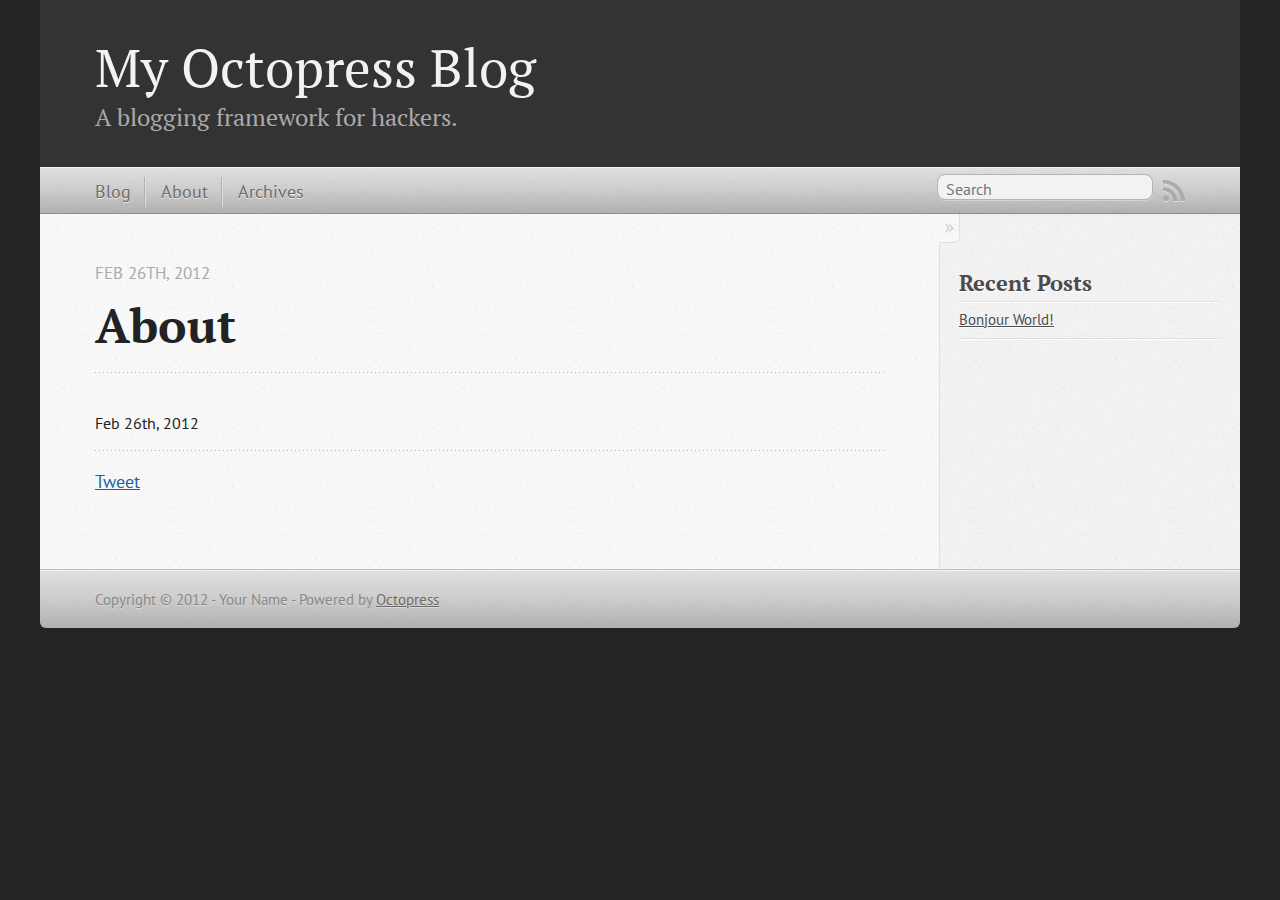
==== commit 66620bf2: "Site updated at 2012-02-26 09:42:58 UTC" ====
--- a/about/index.html
+++ b/about/index.html
@@ -56,6 +56,7 @@
   
 <ul class="main-navigation">
   <li><a href="/">Blog</a></li>
+  <li><a href="/about">About</a></li>
   <li><a href="/blog/archives">Archives</a></li>
 </ul>
 
